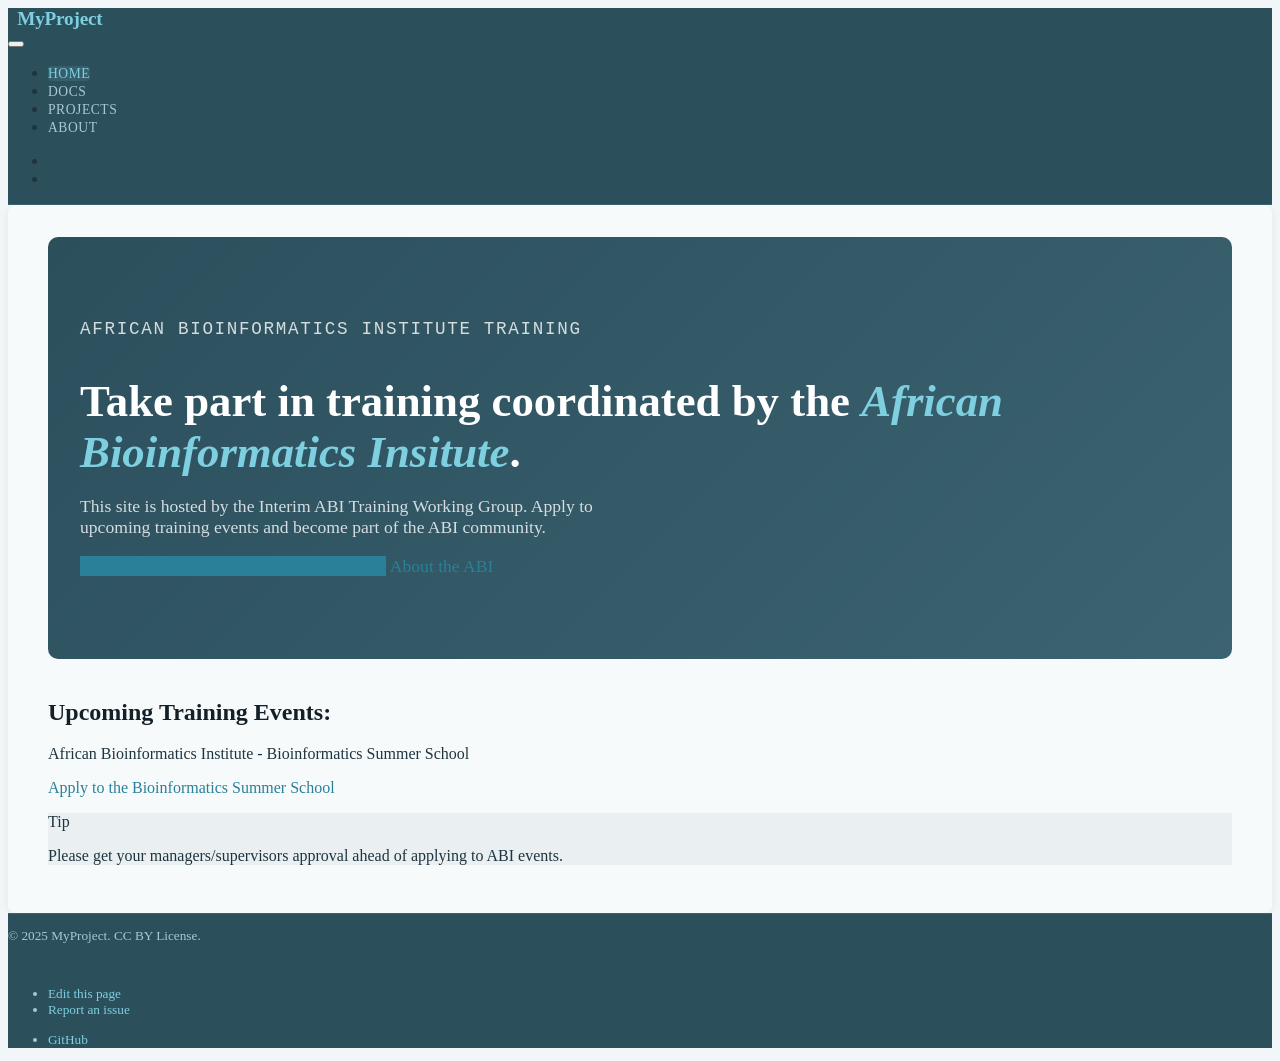
==== index.html @ d32f1568 "Built site for gh-pages" ====
<!DOCTYPE html>
<html xmlns="http://www.w3.org/1999/xhtml" lang="en" xml:lang="en"><head>

<meta charset="utf-8">
<meta name="generator" content="quarto-1.8.27">

<meta name="viewport" content="width=device-width, initial-scale=1.0, user-scalable=yes">


<title>MyProject</title>
<style>
code{white-space: pre-wrap;}
span.smallcaps{font-variant: small-caps;}
div.columns{display: flex; gap: min(4vw, 1.5em);}
div.column{flex: auto; overflow-x: auto;}
div.hanging-indent{margin-left: 1.5em; text-indent: -1.5em;}
ul.task-list{list-style: none;}
ul.task-list li input[type="checkbox"] {
  width: 0.8em;
  margin: 0 0.8em 0.2em -1em; /* quarto-specific, see https://github.com/quarto-dev/quarto-cli/issues/4556 */ 
  vertical-align: middle;
}
</style>


<script src="site_libs/quarto-nav/quarto-nav.js"></script>
<script src="site_libs/quarto-nav/headroom.min.js"></script>
<script src="site_libs/clipboard/clipboard.min.js"></script>
<script src="site_libs/quarto-search/autocomplete.umd.js"></script>
<script src="site_libs/quarto-search/fuse.min.js"></script>
<script src="site_libs/quarto-search/quarto-search.js"></script>
<meta name="quarto:offset" content="./">
<script src="site_libs/quarto-html/quarto.js" type="module"></script>
<script src="site_libs/quarto-html/tabsets/tabsets.js" type="module"></script>
<script src="site_libs/quarto-html/axe/axe-check.js" type="module"></script>
<script src="site_libs/quarto-html/popper.min.js"></script>
<script src="site_libs/quarto-html/tippy.umd.min.js"></script>
<script src="site_libs/quarto-html/anchor.min.js"></script>
<link href="site_libs/quarto-html/tippy.css" rel="stylesheet">
<link href="site_libs/quarto-html/quarto-syntax-highlighting-8b4baf804e461d9b72633f0de59a0cac.css" rel="stylesheet" id="quarto-text-highlighting-styles">
<script src="site_libs/bootstrap/bootstrap.min.js"></script>
<link href="site_libs/bootstrap/bootstrap-icons.css" rel="stylesheet">
<link href="site_libs/bootstrap/bootstrap-ff5a8b14a31d19c9cf70c7a5363b1bb7.min.css" rel="stylesheet" append-hash="true" id="quarto-bootstrap" data-mode="light">
<script id="quarto-search-options" type="application/json">{
  "location": "navbar",
  "copy-button": false,
  "collapse-after": 3,
  "panel-placement": "end",
  "type": "overlay",
  "limit": 50,
  "keyboard-shortcut": [
    "f",
    "/",
    "s"
  ],
  "language": {
    "search-no-results-text": "No results",
    "search-matching-documents-text": "matching documents",
    "search-copy-link-title": "Copy link to search",
    "search-hide-matches-text": "Hide additional matches",
    "search-more-match-text": "more match in this document",
    "search-more-matches-text": "more matches in this document",
    "search-clear-button-title": "Clear",
    "search-text-placeholder": "",
    "search-detached-cancel-button-title": "Cancel",
    "search-submit-button-title": "Submit",
    "search-label": "Search"
  }
}</script>
<style>html{ scroll-behavior: smooth; }</style>


<link rel="stylesheet" href="styles.css">
</head>

<body class="nav-fixed quarto-light">

<div id="quarto-search-results"></div>
  <header id="quarto-header" class="headroom fixed-top">
    <nav class="navbar navbar-expand-lg " data-bs-theme="dark">
      <div class="navbar-container container-fluid">
      <div class="navbar-brand-container mx-auto">
    <a href="./index.html" class="navbar-brand navbar-brand-logo">
    <img src="./✦" alt="" class="navbar-logo light-content">
    <img src="./✦" alt="" class="navbar-logo dark-content">
    </a>
    <a class="navbar-brand" href="./index.html">
    <span class="navbar-title">MyProject</span>
    </a>
  </div>
            <div id="quarto-search" class="" title="Search"></div>
          <button class="navbar-toggler" type="button" data-bs-toggle="collapse" data-bs-target="#navbarCollapse" aria-controls="navbarCollapse" role="menu" aria-expanded="false" aria-label="Toggle navigation" onclick="if (window.quartoToggleHeadroom) { window.quartoToggleHeadroom(); }">
  <span class="navbar-toggler-icon"></span>
</button>
          <div class="collapse navbar-collapse" id="navbarCollapse">
            <ul class="navbar-nav navbar-nav-scroll me-auto">
  <li class="nav-item">
    <a class="nav-link active" href="./index.html" aria-current="page"> 
<span class="menu-text">Home</span></a>
  </li>  
  <li class="nav-item">
    <a class="nav-link" href="./pages/installation.html"> 
<span class="menu-text">Docs</span></a>
  </li>  
  <li class="nav-item">
    <a class="nav-link" href="./projects.html"> 
<span class="menu-text">Projects</span></a>
  </li>  
  <li class="nav-item">
    <a class="nav-link" href="./about.html"> 
<span class="menu-text">About</span></a>
  </li>  
</ul>
            <ul class="navbar-nav navbar-nav-scroll ms-auto">
  <li class="nav-item compact">
    <a class="nav-link" href="https://github.com/your-username/your-repo"> <i class="bi bi-github" role="img">
</i> 
<span class="menu-text"></span></a>
  </li>  
  <li class="nav-item compact">
    <a class="nav-link" href="./search.qmd"> <i class="bi bi-search" role="img">
</i> 
<span class="menu-text"></span></a>
  </li>  
</ul>
          </div> <!-- /navcollapse -->
            <div class="quarto-navbar-tools">
</div>
      </div> <!-- /container-fluid -->
    </nav>
</header>
<!-- content -->
<div id="quarto-content" class="quarto-container page-columns page-rows-contents page-layout-full page-navbar">
<!-- sidebar -->
<!-- margin-sidebar -->
    
<!-- main -->
<main class="content column-page" id="quarto-document-content"><header id="title-block-header" class="quarto-title-block"></header>




<div class="hero-banner">
<div class="hero-eyebrow">
<p>African Bioinformatics Institute Training</p>
</div>
<section id="take-part-in-training-coordinated-by-the-african-bioinformatics-insitute." class="level1">
<h1>Take part in training coordinated by the <em>African Bioinformatics Insitute</em>.</h1>
<p>This site is hosted by the Interim ABI Training Working Group. Apply to upcoming training events and become part of the ABI community. <br></p>
<p><a href="https://www.bioinformaticsinstitute.africa" class="btn btn-primary me-2">African Bioinformatics Institute Homepage</a> <a href="https://www.bioinformaticsinstitute.africa/about-organization" class="btn btn-outline-light">About the ABI</a></p>
</section>
</div>
<section id="upcoming-training-events" class="level2">
<h2 class="anchored" data-anchor-id="upcoming-training-events">Upcoming Training Events:</h2>
<p>African Bioinformatics Institute - Bioinformatics Summer School</p>
<p><a href="linktbcapplication page">Apply to the Bioinformatics Summer School</a></p>
<div class="callout callout-style-default callout-tip callout-titled">
<div class="callout-header d-flex align-content-center">
<div class="callout-icon-container">
<i class="callout-icon"></i>
</div>
<div class="callout-title-container flex-fill">
Tip
</div>
</div>
<div class="callout-body-container callout-body">
<p>Please get your managers/supervisors approval ahead of applying to ABI events.</p>
</div>
</div>


</section>

</main> <!-- /main -->
<script id="quarto-html-after-body" type="application/javascript">
  window.document.addEventListener("DOMContentLoaded", function (event) {
    const icon = "";
    const anchorJS = new window.AnchorJS();
    anchorJS.options = {
      placement: 'right',
      icon: icon
    };
    anchorJS.add('.anchored');
    const isCodeAnnotation = (el) => {
      for (const clz of el.classList) {
        if (clz.startsWith('code-annotation-')) {                     
          return true;
        }
      }
      return false;
    }
    const onCopySuccess = function(e) {
      // button target
      const button = e.trigger;
      // don't keep focus
      button.blur();
      // flash "checked"
      button.classList.add('code-copy-button-checked');
      var currentTitle = button.getAttribute("title");
      button.setAttribute("title", "Copied!");
      let tooltip;
      if (window.bootstrap) {
        button.setAttribute("data-bs-toggle", "tooltip");
        button.setAttribute("data-bs-placement", "left");
        button.setAttribute("data-bs-title", "Copied!");
        tooltip = new bootstrap.Tooltip(button, 
          { trigger: "manual", 
            customClass: "code-copy-button-tooltip",
            offset: [0, -8]});
        tooltip.show();    
      }
      setTimeout(function() {
        if (tooltip) {
          tooltip.hide();
          button.removeAttribute("data-bs-title");
          button.removeAttribute("data-bs-toggle");
          button.removeAttribute("data-bs-placement");
        }
        button.setAttribute("title", currentTitle);
        button.classList.remove('code-copy-button-checked');
      }, 1000);
      // clear code selection
      e.clearSelection();
    }
    const getTextToCopy = function(trigger) {
      const outerScaffold = trigger.parentElement.cloneNode(true);
      const codeEl = outerScaffold.querySelector('code');
      for (const childEl of codeEl.children) {
        if (isCodeAnnotation(childEl)) {
          childEl.remove();
        }
      }
      return codeEl.innerText;
    }
    const clipboard = new window.ClipboardJS('.code-copy-button:not([data-in-quarto-modal])', {
      text: getTextToCopy
    });
    clipboard.on('success', onCopySuccess);
    if (window.document.getElementById('quarto-embedded-source-code-modal')) {
      const clipboardModal = new window.ClipboardJS('.code-copy-button[data-in-quarto-modal]', {
        text: getTextToCopy,
        container: window.document.getElementById('quarto-embedded-source-code-modal')
      });
      clipboardModal.on('success', onCopySuccess);
    }
      var localhostRegex = new RegExp(/^(?:http|https):\/\/localhost\:?[0-9]*\//);
      var mailtoRegex = new RegExp(/^mailto:/);
        var filterRegex = new RegExp("https:\/\/Interim-Training-Working-Group-ABI\.github\.io\/ABI-Training\/");
      var isInternal = (href) => {
          return filterRegex.test(href) || localhostRegex.test(href) || mailtoRegex.test(href);
      }
      // Inspect non-navigation links and adorn them if external
     var links = window.document.querySelectorAll('a[href]:not(.nav-link):not(.navbar-brand):not(.toc-action):not(.sidebar-link):not(.sidebar-item-toggle):not(.pagination-link):not(.no-external):not([aria-hidden]):not(.dropdown-item):not(.quarto-navigation-tool):not(.about-link)');
      for (var i=0; i<links.length; i++) {
        const link = links[i];
        if (!isInternal(link.href)) {
          // undo the damage that might have been done by quarto-nav.js in the case of
          // links that we want to consider external
          if (link.dataset.originalHref !== undefined) {
            link.href = link.dataset.originalHref;
          }
        }
      }
    function tippyHover(el, contentFn, onTriggerFn, onUntriggerFn) {
      const config = {
        allowHTML: true,
        maxWidth: 500,
        delay: 100,
        arrow: false,
        appendTo: function(el) {
            return el.parentElement;
        },
        interactive: true,
        interactiveBorder: 10,
        theme: 'quarto',
        placement: 'bottom-start',
      };
      if (contentFn) {
        config.content = contentFn;
      }
      if (onTriggerFn) {
        config.onTrigger = onTriggerFn;
      }
      if (onUntriggerFn) {
        config.onUntrigger = onUntriggerFn;
      }
      window.tippy(el, config); 
    }
    const noterefs = window.document.querySelectorAll('a[role="doc-noteref"]');
    for (var i=0; i<noterefs.length; i++) {
      const ref = noterefs[i];
      tippyHover(ref, function() {
        // use id or data attribute instead here
        let href = ref.getAttribute('data-footnote-href') || ref.getAttribute('href');
        try { href = new URL(href).hash; } catch {}
        const id = href.replace(/^#\/?/, "");
        const note = window.document.getElementById(id);
        if (note) {
          return note.innerHTML;
        } else {
          return "";
        }
      });
    }
    const xrefs = window.document.querySelectorAll('a.quarto-xref');
    const processXRef = (id, note) => {
      // Strip column container classes
      const stripColumnClz = (el) => {
        el.classList.remove("page-full", "page-columns");
        if (el.children) {
          for (const child of el.children) {
            stripColumnClz(child);
          }
        }
      }
      stripColumnClz(note)
      if (id === null || id.startsWith('sec-')) {
        // Special case sections, only their first couple elements
        const container = document.createElement("div");
        if (note.children && note.children.length > 2) {
          container.appendChild(note.children[0].cloneNode(true));
          for (let i = 1; i < note.children.length; i++) {
            const child = note.children[i];
            if (child.tagName === "P" && child.innerText === "") {
              continue;
            } else {
              container.appendChild(child.cloneNode(true));
              break;
            }
          }
          if (window.Quarto?.typesetMath) {
            window.Quarto.typesetMath(container);
          }
          return container.innerHTML
        } else {
          if (window.Quarto?.typesetMath) {
            window.Quarto.typesetMath(note);
          }
          return note.innerHTML;
        }
      } else {
        // Remove any anchor links if they are present
        const anchorLink = note.querySelector('a.anchorjs-link');
        if (anchorLink) {
          anchorLink.remove();
        }
        if (window.Quarto?.typesetMath) {
          window.Quarto.typesetMath(note);
        }
        if (note.classList.contains("callout")) {
          return note.outerHTML;
        } else {
          return note.innerHTML;
        }
      }
    }
    for (var i=0; i<xrefs.length; i++) {
      const xref = xrefs[i];
      tippyHover(xref, undefined, function(instance) {
        instance.disable();
        let url = xref.getAttribute('href');
        let hash = undefined; 
        if (url.startsWith('#')) {
          hash = url;
        } else {
          try { hash = new URL(url).hash; } catch {}
        }
        if (hash) {
          const id = hash.replace(/^#\/?/, "");
          const note = window.document.getElementById(id);
          if (note !== null) {
            try {
              const html = processXRef(id, note.cloneNode(true));
              instance.setContent(html);
            } finally {
              instance.enable();
              instance.show();
            }
          } else {
            // See if we can fetch this
            fetch(url.split('#')[0])
            .then(res => res.text())
            .then(html => {
              const parser = new DOMParser();
              const htmlDoc = parser.parseFromString(html, "text/html");
              const note = htmlDoc.getElementById(id);
              if (note !== null) {
                const html = processXRef(id, note);
                instance.setContent(html);
              } 
            }).finally(() => {
              instance.enable();
              instance.show();
            });
          }
        } else {
          // See if we can fetch a full url (with no hash to target)
          // This is a special case and we should probably do some content thinning / targeting
          fetch(url)
          .then(res => res.text())
          .then(html => {
            const parser = new DOMParser();
            const htmlDoc = parser.parseFromString(html, "text/html");
            const note = htmlDoc.querySelector('main.content');
            if (note !== null) {
              // This should only happen for chapter cross references
              // (since there is no id in the URL)
              // remove the first header
              if (note.children.length > 0 && note.children[0].tagName === "HEADER") {
                note.children[0].remove();
              }
              const html = processXRef(null, note);
              instance.setContent(html);
            } 
          }).finally(() => {
            instance.enable();
            instance.show();
          });
        }
      }, function(instance) {
      });
    }
        let selectedAnnoteEl;
        const selectorForAnnotation = ( cell, annotation) => {
          let cellAttr = 'data-code-cell="' + cell + '"';
          let lineAttr = 'data-code-annotation="' +  annotation + '"';
          const selector = 'span[' + cellAttr + '][' + lineAttr + ']';
          return selector;
        }
        const selectCodeLines = (annoteEl) => {
          const doc = window.document;
          const targetCell = annoteEl.getAttribute("data-target-cell");
          const targetAnnotation = annoteEl.getAttribute("data-target-annotation");
          const annoteSpan = window.document.querySelector(selectorForAnnotation(targetCell, targetAnnotation));
          const lines = annoteSpan.getAttribute("data-code-lines").split(",");
          const lineIds = lines.map((line) => {
            return targetCell + "-" + line;
          })
          let top = null;
          let height = null;
          let parent = null;
          if (lineIds.length > 0) {
              //compute the position of the single el (top and bottom and make a div)
              const el = window.document.getElementById(lineIds[0]);
              top = el.offsetTop;
              height = el.offsetHeight;
              parent = el.parentElement.parentElement;
            if (lineIds.length > 1) {
              const lastEl = window.document.getElementById(lineIds[lineIds.length - 1]);
              const bottom = lastEl.offsetTop + lastEl.offsetHeight;
              height = bottom - top;
            }
            if (top !== null && height !== null && parent !== null) {
              // cook up a div (if necessary) and position it 
              let div = window.document.getElementById("code-annotation-line-highlight");
              if (div === null) {
                div = window.document.createElement("div");
                div.setAttribute("id", "code-annotation-line-highlight");
                div.style.position = 'absolute';
                parent.appendChild(div);
              }
              div.style.top = top - 2 + "px";
              div.style.height = height + 4 + "px";
              div.style.left = 0;
              let gutterDiv = window.document.getElementById("code-annotation-line-highlight-gutter");
              if (gutterDiv === null) {
                gutterDiv = window.document.createElement("div");
                gutterDiv.setAttribute("id", "code-annotation-line-highlight-gutter");
                gutterDiv.style.position = 'absolute';
                const codeCell = window.document.getElementById(targetCell);
                const gutter = codeCell.querySelector('.code-annotation-gutter');
                gutter.appendChild(gutterDiv);
              }
              gutterDiv.style.top = top - 2 + "px";
              gutterDiv.style.height = height + 4 + "px";
            }
            selectedAnnoteEl = annoteEl;
          }
        };
        const unselectCodeLines = () => {
          const elementsIds = ["code-annotation-line-highlight", "code-annotation-line-highlight-gutter"];
          elementsIds.forEach((elId) => {
            const div = window.document.getElementById(elId);
            if (div) {
              div.remove();
            }
          });
          selectedAnnoteEl = undefined;
        };
          // Handle positioning of the toggle
      window.addEventListener(
        "resize",
        throttle(() => {
          elRect = undefined;
          if (selectedAnnoteEl) {
            selectCodeLines(selectedAnnoteEl);
          }
        }, 10)
      );
      function throttle(fn, ms) {
      let throttle = false;
      let timer;
        return (...args) => {
          if(!throttle) { // first call gets through
              fn.apply(this, args);
              throttle = true;
          } else { // all the others get throttled
              if(timer) clearTimeout(timer); // cancel #2
              timer = setTimeout(() => {
                fn.apply(this, args);
                timer = throttle = false;
              }, ms);
          }
        };
      }
        // Attach click handler to the DT
        const annoteDls = window.document.querySelectorAll('dt[data-target-cell]');
        for (const annoteDlNode of annoteDls) {
          annoteDlNode.addEventListener('click', (event) => {
            const clickedEl = event.target;
            if (clickedEl !== selectedAnnoteEl) {
              unselectCodeLines();
              const activeEl = window.document.querySelector('dt[data-target-cell].code-annotation-active');
              if (activeEl) {
                activeEl.classList.remove('code-annotation-active');
              }
              selectCodeLines(clickedEl);
              clickedEl.classList.add('code-annotation-active');
            } else {
              // Unselect the line
              unselectCodeLines();
              clickedEl.classList.remove('code-annotation-active');
            }
          });
        }
    const findCites = (el) => {
      const parentEl = el.parentElement;
      if (parentEl) {
        const cites = parentEl.dataset.cites;
        if (cites) {
          return {
            el,
            cites: cites.split(' ')
          };
        } else {
          return findCites(el.parentElement)
        }
      } else {
        return undefined;
      }
    };
    var bibliorefs = window.document.querySelectorAll('a[role="doc-biblioref"]');
    for (var i=0; i<bibliorefs.length; i++) {
      const ref = bibliorefs[i];
      const citeInfo = findCites(ref);
      if (citeInfo) {
        tippyHover(citeInfo.el, function() {
          var popup = window.document.createElement('div');
          citeInfo.cites.forEach(function(cite) {
            var citeDiv = window.document.createElement('div');
            citeDiv.classList.add('hanging-indent');
            citeDiv.classList.add('csl-entry');
            var biblioDiv = window.document.getElementById('ref-' + cite);
            if (biblioDiv) {
              citeDiv.innerHTML = biblioDiv.innerHTML;
            }
            popup.appendChild(citeDiv);
          });
          return popup.innerHTML;
        });
      }
    }
  });
  </script>
</div> <!-- /content -->
<footer class="footer">
  <div class="nav-footer">
    <div class="nav-footer-left">
<p>© 2025 MyProject. CC BY License.</p>
</div>   
    <div class="nav-footer-center">
      &nbsp;
    <div class="toc-actions"><ul><li><a href="https://github.com/your-username/your-repo/edit/main/index.qmd" class="toc-action"><i class="bi bi-github"></i>Edit this page</a></li><li><a href="https://github.com/your-username/your-repo/issues/new" class="toc-action"><i class="bi empty"></i>Report an issue</a></li></ul></div></div>
    <div class="nav-footer-right">
      <ul class="footer-items list-unstyled">
    <li class="nav-item">
    <a class="nav-link" href="https://github.com/your-username/your-repo">
<p>GitHub</p>
</a>
  </li>  
</ul>
    </div>
  </div>
</footer>




<script src="site_libs/quarto-html/zenscroll-min.js"></script>
</body></html>
---- styles.css ----
/*-- Custom styles for MyProject docs site --*/
/*-- Colour palette based on #3B6371        --*/

:root {
  --teal-darkest:  #132028;
  --teal-dark:     #2c4f5c;
  --teal-mid:      #3b6371;
  --teal-bright:   #2a8099;
  --teal-light:    #7ecfdf;
  --teal-pale:     #b8cdd4;
  --teal-bg:       #e2eaed;
  --teal-wash:     #f2f6f8;
  --teal-white:    #f7fafb;
  --ink:           #1e3540;
  --muted:         #5a7d89;
}

/* ── Body & typography ── */
body {
  font-family: 'Source Serif 4', 'Georgia', serif;
  color: var(--ink);
  background: var(--teal-wash);
}

@import url('https://fonts.googleapis.com/css2?family=Playfair+Display:ital,wght@0,600;0,700;1,400&family=Source+Serif+4:opsz,wght@8..60,300;8..60,400;8..60,600&family=JetBrains+Mono:wght@400;500&display=swap');

h1, h2, h3, h4 {
  font-family: 'Playfair Display', 'Georgia', serif;
  color: var(--teal-darkest);
}

code, pre, kbd, samp {
  font-family: 'JetBrains Mono', 'Courier New', monospace;
}

/* ── Navbar ── */
.navbar {
  background-color: var(--teal-dark) !important;
  border-bottom: 1px solid var(--teal-mid);
}

.navbar-brand {
  font-family: 'Playfair Display', serif;
  font-size: 1.2rem;
  font-weight: 700;
  color: var(--teal-light) !important;
  letter-spacing: -0.01em;
}

.navbar .nav-link {
  color: #a8c8d4 !important;
  font-size: 0.85rem;
  letter-spacing: 0.04em;
  text-transform: uppercase;
  font-family: 'Source Serif 4', serif;
}

.navbar .nav-link:hover,
.navbar .nav-link.active {
  color: var(--teal-light) !important;
  background: rgba(126, 207, 223, 0.12);
  border-radius: 4px;
}

/* ── Sidebar ── */
.sidebar {
  background-color: var(--teal-white) !important;
  border-right: 1px solid var(--teal-bg) !important;
}

.sidebar-title {
  font-family: 'JetBrains Mono', monospace;
  font-size: 0.68rem;
  letter-spacing: 0.12em;
  text-transform: uppercase;
  color: var(--teal-mid) !important;
}

.sidebar .nav-link {
  color: var(--ink);
  font-size: 0.88rem;
  border-left: 3px solid transparent;
  transition: background 0.15s, border-color 0.15s, color 0.15s;
}

.sidebar .nav-link:hover {
  background: var(--teal-bg);
  color: var(--teal-bright);
}

.sidebar .nav-link.active {
  border-left-color: var(--teal-bright);
  color: var(--teal-bright) !important;
  background: rgba(42, 128, 153, 0.07);
  font-weight: 600;
}

/* ── Main content ── */
#quarto-content main {
  background: var(--teal-white);
  border-radius: 8px;
  padding: 2rem 2.5rem;
  box-shadow: 0 1px 8px rgba(19, 32, 40, 0.06);
}

/* ── Links ── */
a {
  color: var(--teal-bright);
  text-decoration: none;
}
a:hover {
  color: var(--teal-mid);
  text-decoration: underline;
}

/* ── TOC ── */
#TOC {
  border-left: 2px solid var(--teal-bg);
  padding-left: 1rem;
}

#TOC .nav-link {
  color: var(--muted);
  font-size: 0.85rem;
}

#TOC .nav-link:hover,
#TOC .nav-link.active {
  color: var(--teal-bright);
}

/* ── Code blocks ── */
pre.sourceCode {
  background: var(--teal-darkest) !important;
  border-left: 3px solid var(--teal-bright);
  border-radius: 6px;
  color: #c8dde3;
}

code.sourceCode {
  color: #c8dde3;
}

p code, li code {
  background: var(--teal-bg);
  color: var(--teal-bright);
  padding: 0.1em 0.35em;
  border-radius: 3px;
  font-size: 0.85em;
}

/* ── Callout boxes ── */
.callout {
  border-left-color: var(--teal-mid) !important;
  background: rgba(59, 99, 113, 0.07) !important;
}

.callout-title {
  color: var(--teal-mid) !important;
  font-family: 'JetBrains Mono', monospace;
  font-size: 0.8rem;
  letter-spacing: 0.06em;
}

/* ── Buttons ── */
.btn-primary {
  background-color: var(--teal-bright) !important;
  border-color: var(--teal-bright) !important;
  font-family: 'Source Serif 4', serif;
}

.btn-primary:hover {
  background-color: var(--teal-mid) !important;
  border-color: var(--teal-mid) !important;
  transform: translateY(-2px);
  box-shadow: 0 4px 14px rgba(19, 32, 40, 0.15);
}

.btn-outline-primary {
  color: var(--teal-dark) !important;
  border-color: var(--teal-dark) !important;
}

.btn-outline-primary:hover {
  background-color: var(--teal-dark) !important;
  color: white !important;
}

/* ── Cards (used on home + projects page) ── */
.card {
  border: 1px solid var(--teal-bg) !important;
  border-radius: 8px;
  background: var(--teal-white);
  transition: box-shadow 0.2s, transform 0.2s;
}

.card:hover {
  box-shadow: 0 6px 20px rgba(19, 32, 40, 0.1);
  transform: translateY(-3px);
}

.card-header, .card-title {
  font-family: 'Playfair Display', serif;
  color: var(--teal-darkest);
}

/* ── Badges / tags ── */
.badge {
  background-color: var(--teal-bg) !important;
  color: var(--teal-mid) !important;
  font-family: 'JetBrains Mono', monospace;
  font-size: 0.68rem;
  letter-spacing: 0.04em;
  border-radius: 20px;
  padding: 0.2em 0.6em;
}

/* ── Footer ── */
.nav-footer {
  background: var(--teal-dark);
  color: #a8c8d4;
  font-size: 0.83rem;
  border-top: 1px solid var(--teal-mid);
}

.nav-footer a {
  color: var(--teal-light);
}

/* ── Search ── */
#quarto-search input {
  background: rgba(255,255,255,0.1);
  border: 1px solid rgba(255,255,255,0.2);
  color: white;
  border-radius: 20px;
}

/* ── Hero section (index page) ── */
.hero-banner {
  background: linear-gradient(135deg, var(--teal-dark) 0%, var(--teal-mid) 100%);
  color: white;
  padding: 4rem 2rem;
  border-radius: 10px;
  margin-bottom: 2.5rem;
}

.hero-banner h1 {
  font-family: 'Playfair Display', serif;
  font-size: 2.8rem;
  color: white;
  line-height: 1.15;
  margin-bottom: 1rem;
}

.hero-banner h1 em {
  color: var(--teal-light);
  font-style: italic;
}

.hero-banner p {
  font-size: 1.1rem;
  color: rgba(255,255,255,0.8);
  max-width: 520px;
  font-weight: 300;
}

.hero-eyebrow {
  font-family: 'JetBrains Mono', monospace;
  font-size: 0.75rem;
  letter-spacing: 0.14em;
  text-transform: uppercase;
  color: var(--teal-light);
  margin-bottom: 0.6rem;
}

/* ── Feature grid ── */
.feature-grid {
  display: grid;
  grid-template-columns: repeat(auto-fill, minmax(200px, 1fr));
  gap: 1.2rem;
  margin: 2rem 0;
}

.feature-card {
  background: var(--teal-white);
  border: 1px solid var(--teal-bg);
  border-radius: 8px;
  padding: 1.3rem;
  transition: box-shadow 0.2s, transform 0.2s;
}

.feature-card:hover {
  box-shadow: 0 6px 20px rgba(19,32,40,0.1);
  transform: translateY(-3px);
}

.feature-icon { font-size: 1.6rem; margin-bottom: 0.6rem; }

/* ── Stats row ── */
.stat-row {
  display: flex;
  gap: 2rem;
  flex-wrap: wrap;
  margin: 2rem 0;
}

.stat-num {
  font-family: 'Playfair Display', serif;
  font-size: 2rem;
  color: var(--teal-bright);
  font-weight: 700;
}

.stat-label {
  font-size: 0.75rem;
  color: var(--muted);
  letter-spacing: 0.06em;
  text-transform: uppercase;
}
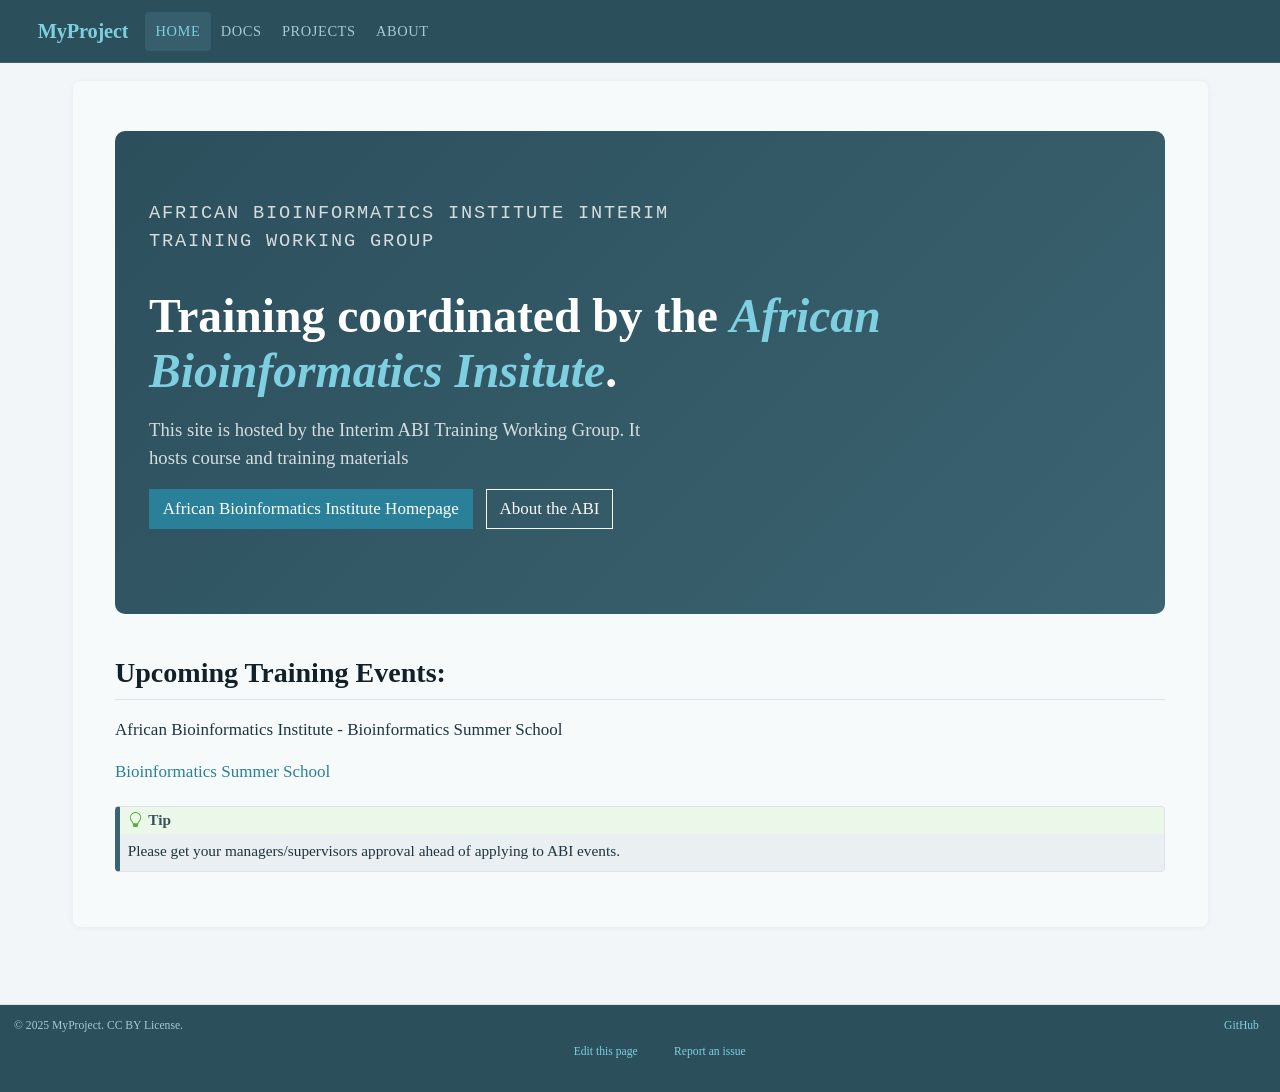
==== commit 88caa417: "Built site for gh-pages" ====
--- a/index.html
+++ b/index.html
@@ -2,13 +2,16 @@
 <html xmlns="http://www.w3.org/1999/xhtml" lang="en" xml:lang="en"><head>
 
 <meta charset="utf-8">
-<meta name="generator" content="quarto-1.8.27">
+<meta name="generator" content="quarto-1.9.37">
 
 <meta name="viewport" content="width=device-width, initial-scale=1.0, user-scalable=yes">
 
 
 <title>MyProject</title>
 <style>
+/* Default styles provided by pandoc.
+** See https://pandoc.org/MANUAL.html#variables-for-html for config info.
+*/
 code{white-space: pre-wrap;}
 span.smallcaps{font-variant: small-caps;}
 div.columns{display: flex; gap: min(4vw, 1.5em);}
@@ -32,15 +35,14 @@
 <meta name="quarto:offset" content="./">
 <script src="site_libs/quarto-html/quarto.js" type="module"></script>
 <script src="site_libs/quarto-html/tabsets/tabsets.js" type="module"></script>
-<script src="site_libs/quarto-html/axe/axe-check.js" type="module"></script>
 <script src="site_libs/quarto-html/popper.min.js"></script>
 <script src="site_libs/quarto-html/tippy.umd.min.js"></script>
 <script src="site_libs/quarto-html/anchor.min.js"></script>
 <link href="site_libs/quarto-html/tippy.css" rel="stylesheet">
-<link href="site_libs/quarto-html/quarto-syntax-highlighting-8b4baf804e461d9b72633f0de59a0cac.css" rel="stylesheet" id="quarto-text-highlighting-styles">
+<link href="site_libs/quarto-html/quarto-syntax-highlighting-acf12a64177840b8d86f2d4f01b2e9fb.css" rel="stylesheet" id="quarto-text-highlighting-styles">
 <script src="site_libs/bootstrap/bootstrap.min.js"></script>
 <link href="site_libs/bootstrap/bootstrap-icons.css" rel="stylesheet">
-<link href="site_libs/bootstrap/bootstrap-ff5a8b14a31d19c9cf70c7a5363b1bb7.min.css" rel="stylesheet" append-hash="true" id="quarto-bootstrap" data-mode="light">
+<link href="site_libs/bootstrap/bootstrap-3ff1d8832bcf9d23066ff64cc073e99e.min.css" rel="stylesheet" append-hash="true" id="quarto-bootstrap" data-mode="light">
 <script id="quarto-search-options" type="application/json">{
   "location": "navbar",
   "copy-button": false,
@@ -142,18 +144,18 @@
 
 <div class="hero-banner">
 <div class="hero-eyebrow">
-<p>African Bioinformatics Institute Training</p>
-</div>
-<section id="take-part-in-training-coordinated-by-the-african-bioinformatics-insitute." class="level1">
-<h1>Take part in training coordinated by the <em>African Bioinformatics Insitute</em>.</h1>
-<p>This site is hosted by the Interim ABI Training Working Group. Apply to upcoming training events and become part of the ABI community. <br></p>
+<p>African Bioinformatics Institute Interim Training Working Group</p>
+</div>
+<section id="training-coordinated-by-the-african-bioinformatics-insitute." class="level1">
+<h1>Training coordinated by the <em>African Bioinformatics Insitute</em>.</h1>
+<p>This site is hosted by the Interim ABI Training Working Group. It hosts course and training materials <br></p>
 <p><a href="https://www.bioinformaticsinstitute.africa" class="btn btn-primary me-2">African Bioinformatics Institute Homepage</a> <a href="https://www.bioinformaticsinstitute.africa/about-organization" class="btn btn-outline-light">About the ABI</a></p>
 </section>
 </div>
 <section id="upcoming-training-events" class="level2">
 <h2 class="anchored" data-anchor-id="upcoming-training-events">Upcoming Training Events:</h2>
 <p>African Bioinformatics Institute - Bioinformatics Summer School</p>
-<p><a href="linktbcapplication page">Apply to the Bioinformatics Summer School</a></p>
+<p><a href="linkplaceholder">Bioinformatics Summer School</a></p>
 <div class="callout callout-style-default callout-tip callout-titled">
 <div class="callout-header d-flex align-content-center">
 <div class="callout-icon-container">
--- a/site_libs/quarto-html/quarto-syntax-highlighting-acf12a64177840b8d86f2d4f01b2e9fb.css
+++ b/site_libs/quarto-html/quarto-syntax-highlighting-acf12a64177840b8d86f2d4f01b2e9fb.css
@@ -0,0 +1,210 @@
+/* quarto syntax highlight colors */
+:root {
+  --quarto-hl-al-color: #ff5555;
+  --quarto-hl-an-color: #6a737d;
+  --quarto-hl-at-color: #d73a49;
+  --quarto-hl-bn-color: #005cc5;
+  --quarto-hl-bu-color: #d73a49;
+  --quarto-hl-ch-color: #032f62;
+  --quarto-hl-co-color: #6a737d;
+  --quarto-hl-cv-color: #6a737d;
+  --quarto-hl-cn-color: #005cc5;
+  --quarto-hl-cf-color: #d73a49;
+  --quarto-hl-dt-color: #d73a49;
+  --quarto-hl-dv-color: #005cc5;
+  --quarto-hl-do-color: #6a737d;
+  --quarto-hl-er-color: #ff5555;
+  --quarto-hl-ex-color: #d73a49;
+  --quarto-hl-fl-color: #005cc5;
+  --quarto-hl-fu-color: #6f42c1;
+  --quarto-hl-im-color: #032f62;
+  --quarto-hl-in-color: #6a737d;
+  --quarto-hl-kw-color: #d73a49;
+  --quarto-hl-op-color: #24292e;
+  --quarto-hl-pp-color: #d73a49;
+  --quarto-hl-re-color: #6a737d;
+  --quarto-hl-sc-color: #005cc5;
+  --quarto-hl-ss-color: #032f62;
+  --quarto-hl-st-color: #032f62;
+  --quarto-hl-va-color: #e36209;
+  --quarto-hl-vs-color: #032f62;
+  --quarto-hl-wa-color: #ff5555;
+}
+
+/* other quarto variables */
+:root {
+  --quarto-font-monospace: SFMono-Regular, Menlo, Monaco, Consolas, "Liberation Mono", "Courier New", monospace;
+}
+
+/* syntax highlight based on Pandoc's rules */
+pre > code.sourceCode > span {
+  color: #24292e;
+}
+
+code.sourceCode > span {
+  color: #24292e;
+}
+
+div.sourceCode,
+div.sourceCode pre.sourceCode {
+  color: #24292e;
+}
+
+/* Normal */
+code span {
+  color: #24292e;
+}
+
+/* Alert */
+code span.al {
+  font-weight: bold;
+  color: #ff5555;
+}
+
+/* Annotation */
+code span.an {
+  color: #6a737d;
+}
+
+/* Attribute */
+code span.at {
+  color: #d73a49;
+}
+
+/* BaseN */
+code span.bn {
+  color: #005cc5;
+}
+
+/* BuiltIn */
+code span.bu {
+  color: #d73a49;
+}
+
+/* ControlFlow */
+code span.cf {
+  color: #d73a49;
+}
+
+/* Char */
+code span.ch {
+  color: #032f62;
+}
+
+/* Constant */
+code span.cn {
+  color: #005cc5;
+}
+
+/* Comment */
+code span.co {
+  color: #6a737d;
+}
+
+/* CommentVar */
+code span.cv {
+  color: #6a737d;
+}
+
+/* Documentation */
+code span.do {
+  color: #6a737d;
+}
+
+/* DataType */
+code span.dt {
+  color: #d73a49;
+}
+
+/* DecVal */
+code span.dv {
+  color: #005cc5;
+}
+
+/* Error */
+code span.er {
+  color: #ff5555;
+  text-decoration: underline;
+}
+
+/* Extension */
+code span.ex {
+  font-weight: bold;
+  color: #d73a49;
+}
+
+/* Float */
+code span.fl {
+  color: #005cc5;
+}
+
+/* Function */
+code span.fu {
+  color: #6f42c1;
+}
+
+/* Import */
+code span.im {
+  color: #032f62;
+}
+
+/* Information */
+code span.in {
+  color: #6a737d;
+}
+
+/* Keyword */
+code span.kw {
+  color: #d73a49;
+}
+
+/* Operator */
+code span.op {
+  color: #24292e;
+}
+
+/* Preprocessor */
+code span.pp {
+  color: #d73a49;
+}
+
+/* RegionMarker */
+code span.re {
+  color: #6a737d;
+}
+
+/* SpecialChar */
+code span.sc {
+  color: #005cc5;
+}
+
+/* SpecialString */
+code span.ss {
+  color: #032f62;
+}
+
+/* String */
+code span.st {
+  color: #032f62;
+}
+
+/* Variable */
+code span.va {
+  color: #e36209;
+}
+
+/* VerbatimString */
+code span.vs {
+  color: #032f62;
+}
+
+/* Warning */
+code span.wa {
+  color: #ff5555;
+}
+
+.prevent-inlining {
+  content: "</";
+}
+
+/*# sourceMappingURL=e41d78b1f7017e44483b7fefd7a010af.css.map */
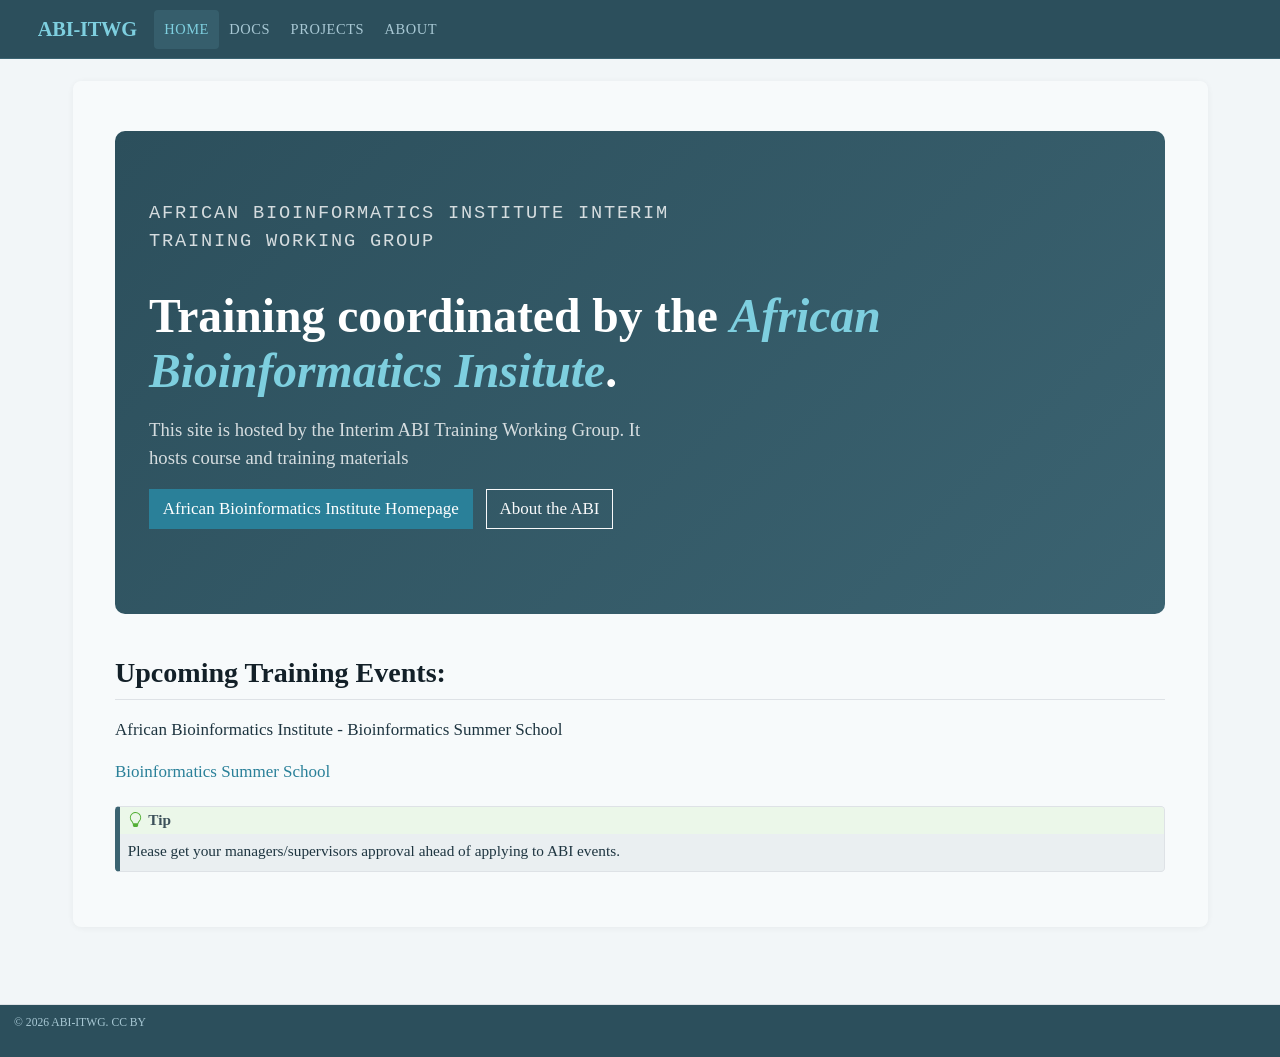
==== commit d5f87d70: "Built site for gh-pages" ====
--- a/index.html
+++ b/index.html
@@ -7,7 +7,7 @@
 <meta name="viewport" content="width=device-width, initial-scale=1.0, user-scalable=yes">
 
 
-<title>MyProject</title>
+<title>ABI-ITWG</title>
 <style>
 /* Default styles provided by pandoc.
 ** See https://pandoc.org/MANUAL.html#variables-for-html for config info.
@@ -55,6 +55,7 @@
     "/",
     "s"
   ],
+  "show-item-context": false,
   "language": {
     "search-no-results-text": "No results",
     "search-matching-documents-text": "matching documents",
@@ -87,7 +88,7 @@
     <img src="./✦" alt="" class="navbar-logo dark-content">
     </a>
     <a class="navbar-brand" href="./index.html">
-    <span class="navbar-title">MyProject</span>
+    <span class="navbar-title">ABI-ITWG</span>
     </a>
   </div>
             <div id="quarto-search" class="" title="Search"></div>
@@ -113,18 +114,6 @@
 <span class="menu-text">About</span></a>
   </li>  
 </ul>
-            <ul class="navbar-nav navbar-nav-scroll ms-auto">
-  <li class="nav-item compact">
-    <a class="nav-link" href="https://github.com/your-username/your-repo"> <i class="bi bi-github" role="img">
-</i> 
-<span class="menu-text"></span></a>
-  </li>  
-  <li class="nav-item compact">
-    <a class="nav-link" href="./search.qmd"> <i class="bi bi-search" role="img">
-</i> 
-<span class="menu-text"></span></a>
-  </li>  
-</ul>
           </div> <!-- /navcollapse -->
             <div class="quarto-navbar-tools">
 </div>
@@ -578,19 +567,13 @@
 <footer class="footer">
   <div class="nav-footer">
     <div class="nav-footer-left">
-<p>© 2025 MyProject. CC BY License.</p>
+<p>© 2026 ABI-ITWG. CC BY</p>
 </div>   
     <div class="nav-footer-center">
       &nbsp;
-    <div class="toc-actions"><ul><li><a href="https://github.com/your-username/your-repo/edit/main/index.qmd" class="toc-action"><i class="bi bi-github"></i>Edit this page</a></li><li><a href="https://github.com/your-username/your-repo/issues/new" class="toc-action"><i class="bi empty"></i>Report an issue</a></li></ul></div></div>
+    </div>
     <div class="nav-footer-right">
-      <ul class="footer-items list-unstyled">
-    <li class="nav-item">
-    <a class="nav-link" href="https://github.com/your-username/your-repo">
-<p>GitHub</p>
-</a>
-  </li>  
-</ul>
+      &nbsp;
     </div>
   </div>
 </footer>
